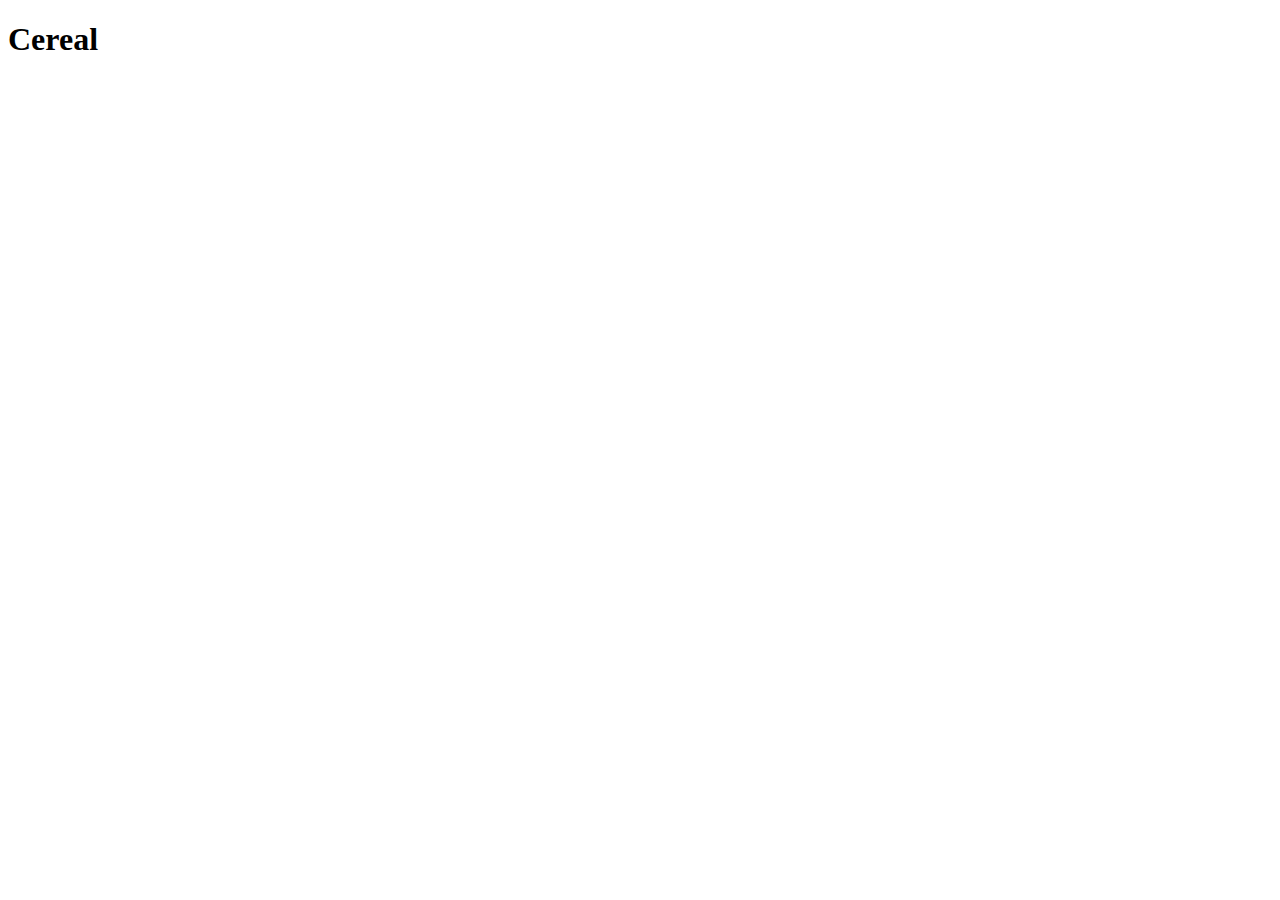
==== cereal.html @ cfb857be "titles added git status git commit -m titles added" ====
<!DOCTYPE html>
<html lang="en">
  <head>
    <meta charset="UTF-8" />
    <meta http-equiv="X-UA-Compatible" content="IE=edge" />
    <meta name="viewport" content="width=device-width, initial-scale=1.0" />
    <title>Document</title>
  </head>
  <body>
    <h1>Cereal</h1>
  </body>
</html>
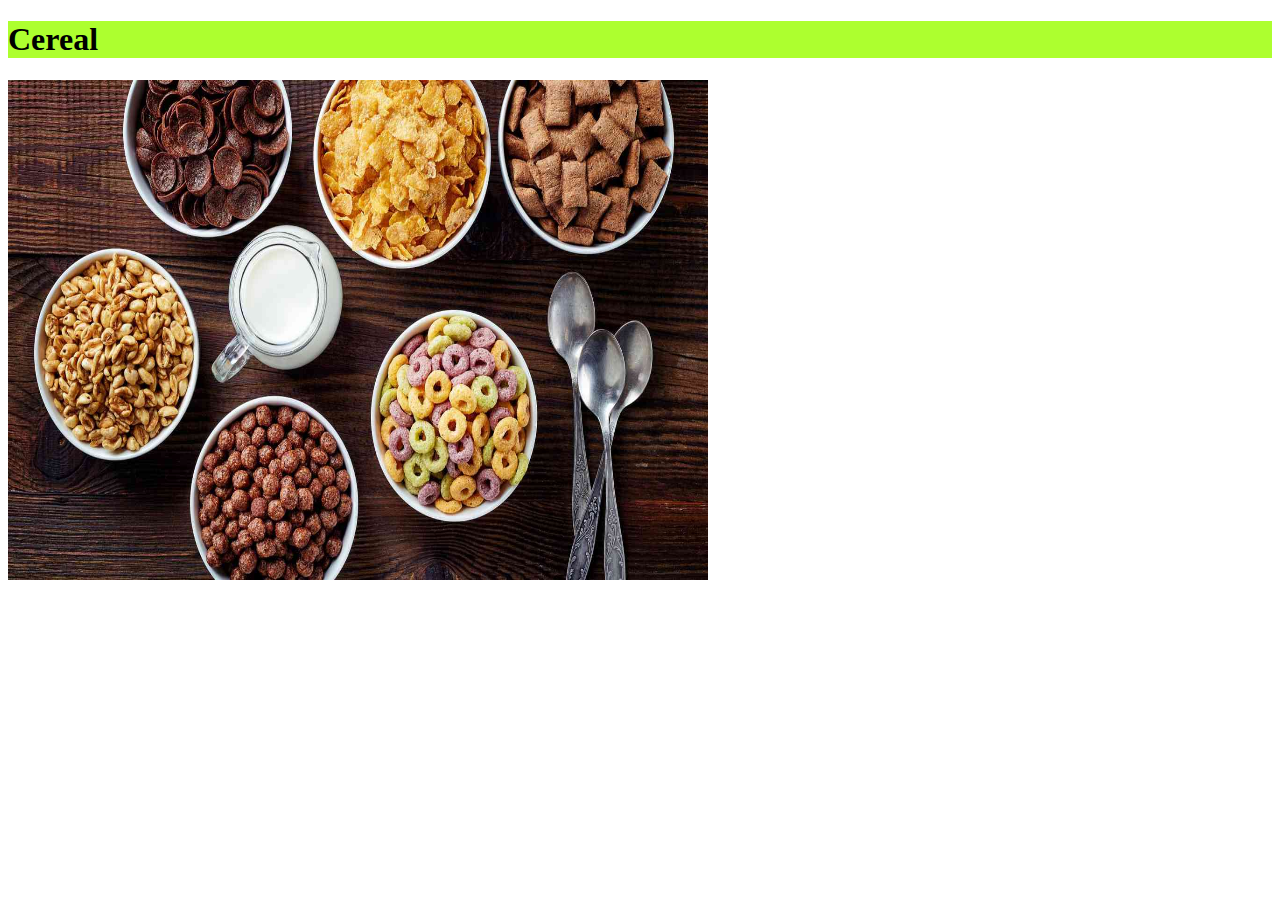
==== commit f0905789: "add css" ====
--- a/cereal.html
+++ b/cereal.html
@@ -5,8 +5,16 @@
     <meta http-equiv="X-UA-Compatible" content="IE=edge" />
     <meta name="viewport" content="width=device-width, initial-scale=1.0" />
     <title>Document</title>
+    <link rel="stylesheet" href="styles.css" />
   </head>
   <body>
-    <h1>Cereal</h1>
+    <h1 class="second">Cereal</h1>
+    <img
+      src="cereal.jpg"
+      alt="cereal"
+      height="500px"
+      width="700px
+    "
+    />
   </body>
 </html>
--- a/styles.css
+++ b/styles.css
@@ -0,0 +1,3 @@
+h1.first{background-color: blueviolet;}
+
+h1.second{background-color: greenyellow;}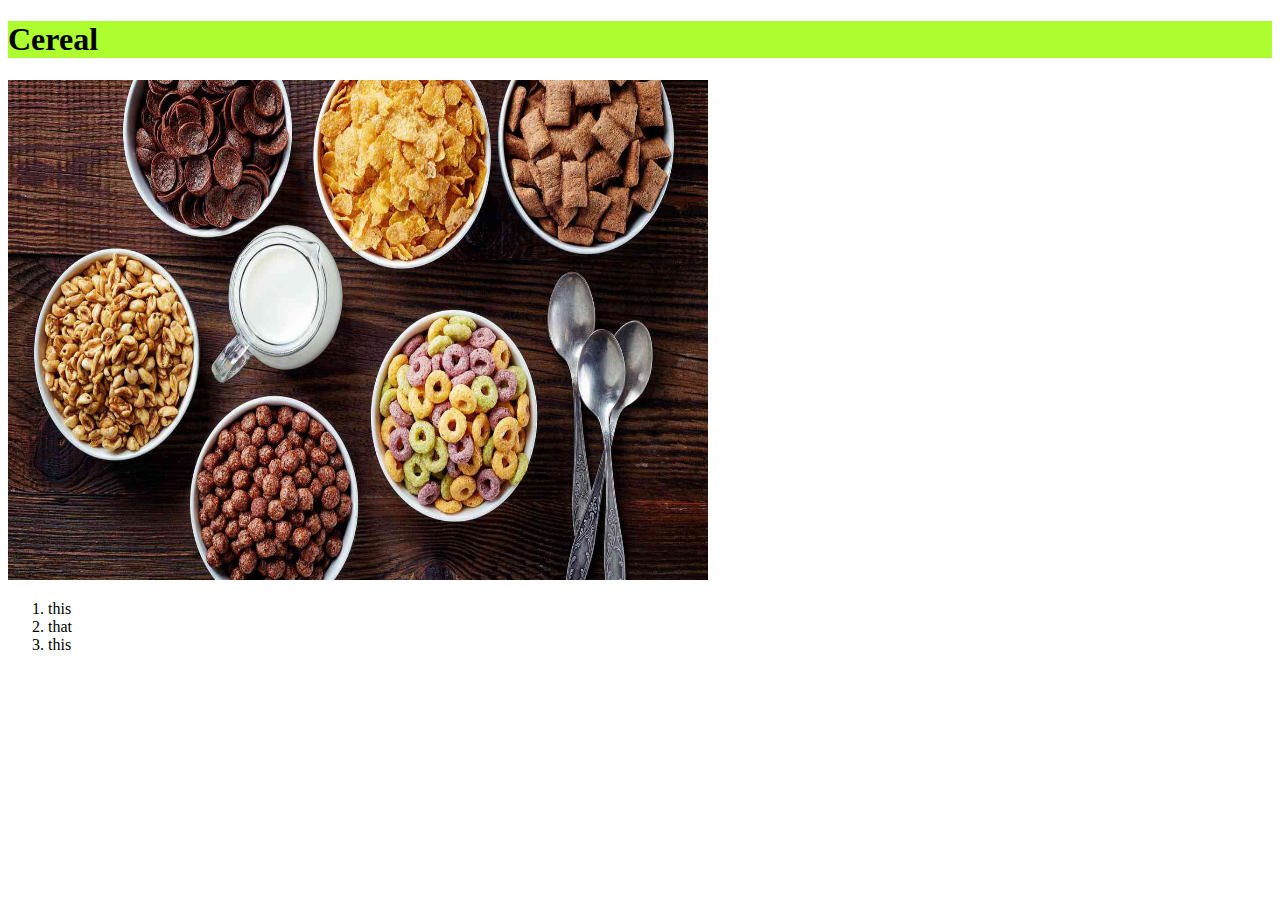
==== commit 73c954d9: "add para and list" ====
--- a/cereal.html
+++ b/cereal.html
@@ -17,4 +17,9 @@
     "
     />
   </body>
+  <ol>
+    <li>this</li>
+    <li>that</li>
+    <li>this</li>
+  </ol>
 </html>
--- a/styles.css
+++ b/styles.css
@@ -1,3 +1,5 @@
 h1.first{background-color: blueviolet;}
 
-h1.second{background-color: greenyellow;}+h1.second{background-color: greenyellow;}
+
+ul.ingred{background-color: red;}